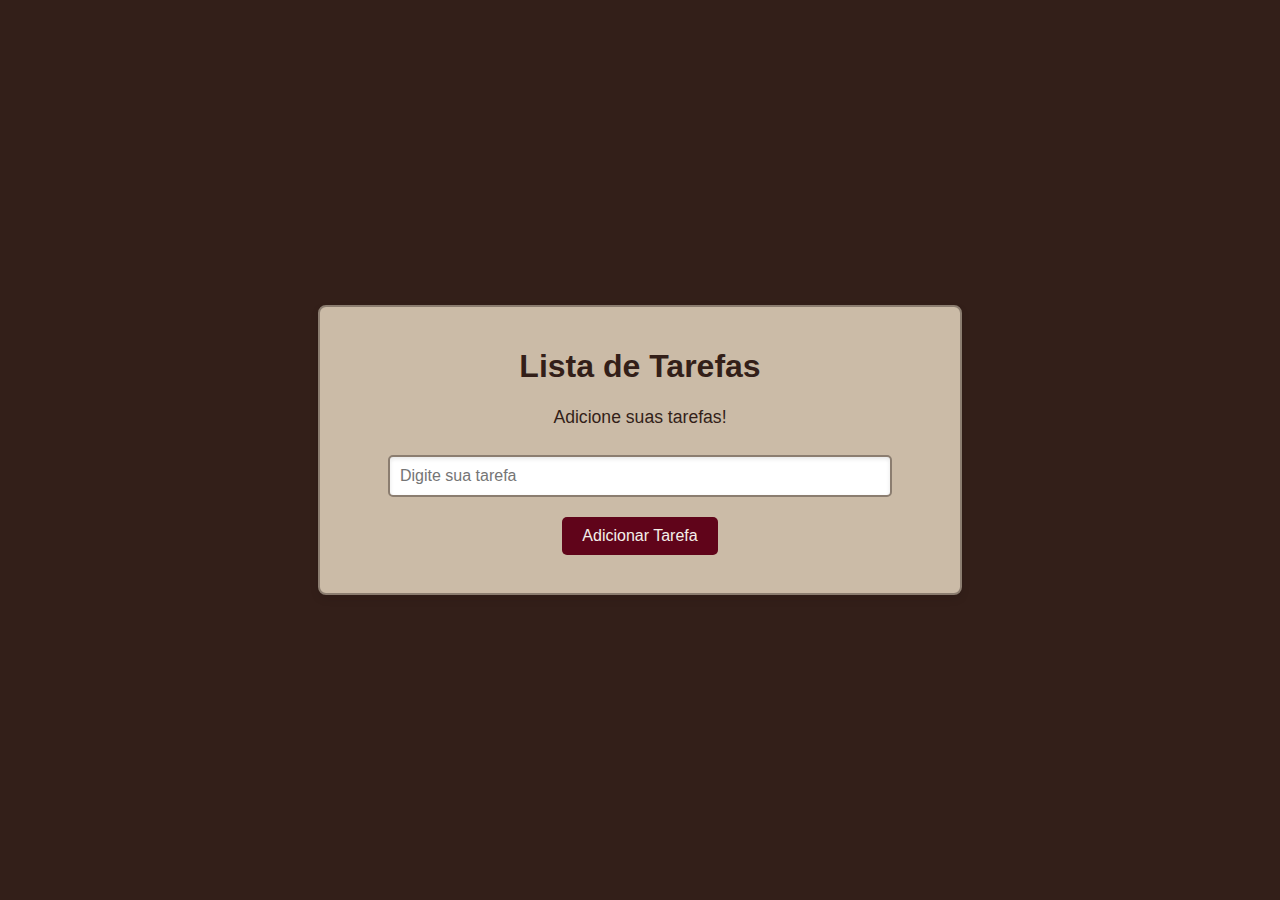
==== aula002/index.html @ 60f645a6 "aula002" ====
<!DOCTYPE html>
<html lang="pt-BR">
<head>
  <meta charset="UTF-8">
  <meta name="viewport" content="width=device-width, initial-scale=1.0">
  <title>Lista de Tarefas</title>
  <link rel="stylesheet" href="estilos/styles.css">
</head>
<body>
  <div class="container">
    <h1>Lista de Tarefas</h1>
    <p>Adicione suas tarefas!</p>
    <input type="text" id="inputTarefa" placeholder="Digite sua tarefa">
    <button onclick="adicionarTarefa()">Adicionar Tarefa</button>
    <p id="mensagem"></p>
  </div>

  <script src="javascript/script.js"></script>
</body>
</html>
---- aula002/estilos/styles.css ----
body {
    font-family: Arial, sans-serif;
    display: flex;
    justify-content: center;
    align-items: center;
    height: 100vh;
    margin: 0;
    background-color: #331F19; 
}
.container {
    text-align: center;
    background-color: #CBBBA7;
    padding: 20px;
    border-radius: 8px;
    box-shadow: 0 4px 8px rgba(0, 0, 0, 0.1);
    width: 90%;
    max-width: 600px;
    border: 2px solid #8B7D70;
}
h1 {
    color: #331F19;
}
p {
    color: #331F19;
    font-size: 1.1em;
}
button {
    background-color: #60041A;
    color: #F4F0EA;
    padding: 10px 20px;
    border: none;
    border-radius: 5px;
    cursor: pointer;
    font-size: 1em;
    transition: background-color 0.3s ease;
    margin-top: 10px;
}
button:hover {
    background-color: #A34743;
}
ul {
    list-style: none;
    padding: 0;
    margin-top: 20px;
}
ul li {
    background-color: #F4F0EA;
    color: #331F19;
    padding: 10px;
    margin: 5px 0;
    border-radius: 5px;
    box-shadow: 0 2px 4px rgba(0, 0, 0, 0.1);
}

/* Estilo para o campo de entrada */
input[type="text"] {
    padding: 10px;
    width: 80%;
    max-width: 500px;
    margin-top: 10px;
    margin-bottom: 10px;
    border: 2px solid #8B7D70;
    border-radius: 5px;
    font-size: 1em;
    box-shadow: inset 0 2px 4px rgba(0, 0, 0, 0.1);
    outline: none;
    transition: border-color 0.3s ease;
}
input[type="text"]:focus {
    border-color: #60041A;
    box-shadow: inset 0 2px 4px rgba(96, 4, 26, 0.3);
}
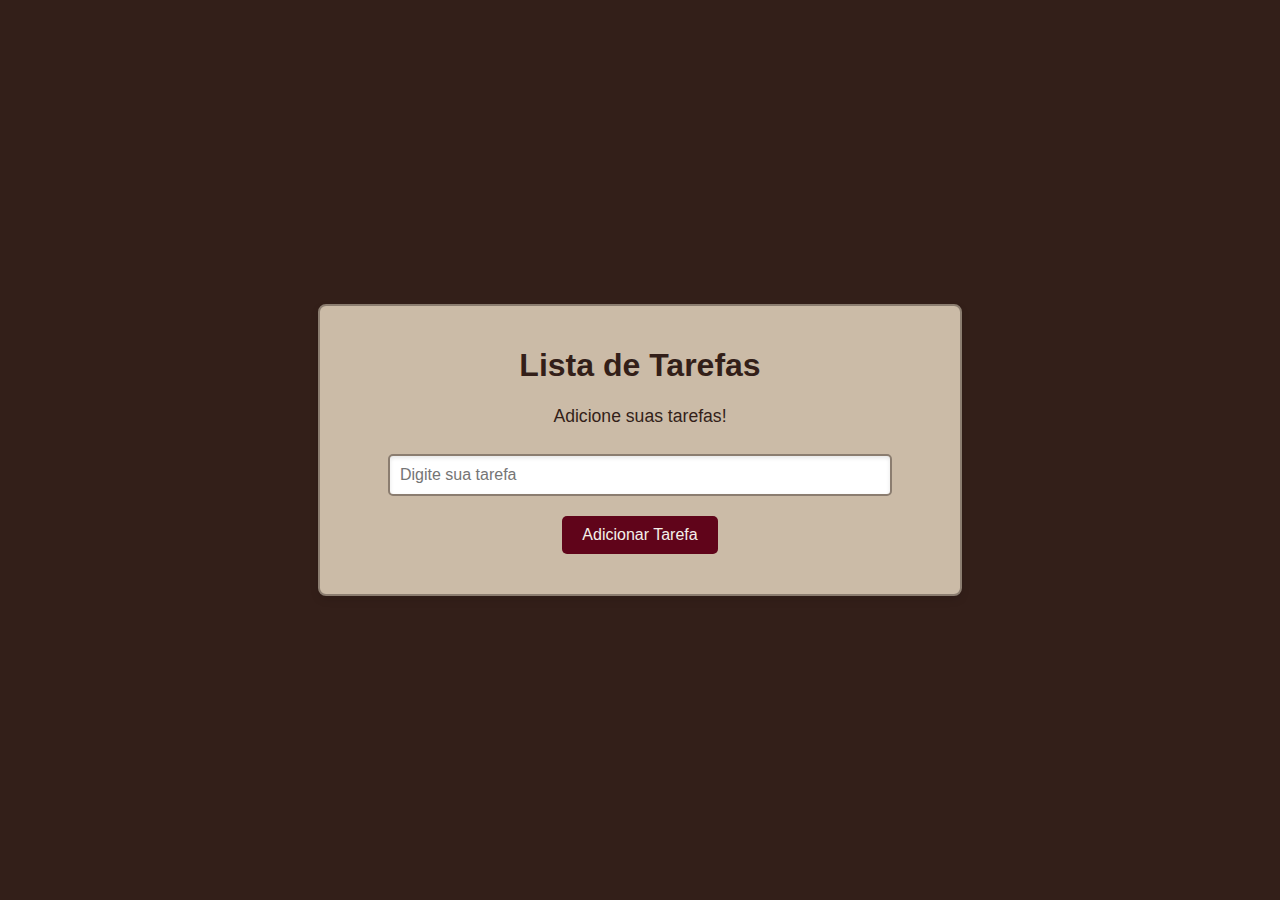
==== commit bada9ae8: "js" ====
--- a/aula002/index.html
+++ b/aula002/index.html
@@ -13,6 +13,7 @@
     <input type="text" id="inputTarefa" placeholder="Digite sua tarefa">
     <button onclick="adicionarTarefa()">Adicionar Tarefa</button>
     <p id="mensagem"></p>
+    <ul id="listaTarefas"></ul>
   </div>
 
   <script src="javascript/script.js"></script>
